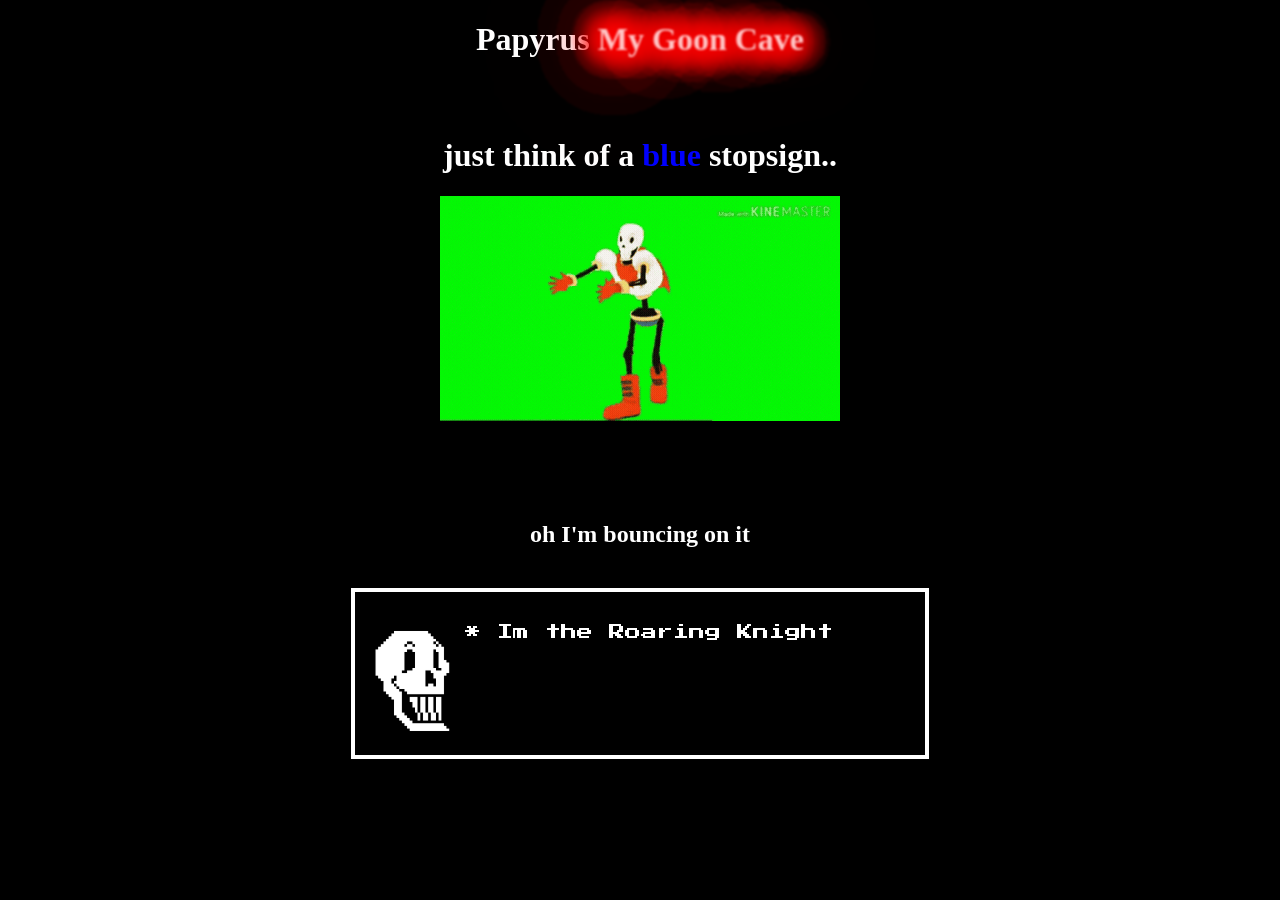
==== index.html @ f35ad0e7 "removed file" ====
<!DOCTYPE html>
<html lang="en">
<head>
    <meta charset="UTF-8">
    <meta name="viewport" content="width=device-width, initial-scale=1.0">
    <link rel="stylesheet" href="Styles.css">
    <link rel="preconnect" href="https://fonts.googleapis.com">
    <link rel="preconnect" href="https://fonts.gstatic.com" crossorigin>
    <link href="https://fonts.googleapis.com/css2?family=Press+Start+2P&display=swap" rel="stylesheet">
    <title>The Shelter</title>
</head>
<body>

<!--tuff title-->
    <h1>Papyrus <span class="title">My Goon Cave</span></h1>
<br>
<br>

<!--text with colors and a gif-->
<h1>just think of a <span class="blue">blue</span> stopsign..</h1>
<img class=center src="pictures_and_gifs/PapyrusDance.gif" alt="papyrus breaking it down" >

<!--Moving text-->
<div class="lower">
    <h2 class="animation">oh I'm bouncing on it</h2>
</div>

<!--papyrus dialogue-->
<div class="dialogue"> 
    <img src="pictures_and_gifs/PapyrusTalk.png" alt="papyrus talking" height="100px" width="75">
    <p class="test" id="dialogue-text"></p>



</div>

<!--JS script straight from ChatGpt-->
<script>
  const message = "* Im the Roaring Knight !!";
  const textElement = document.getElementById("dialogue-text");
  let letter = 0;

  function typeNextLetter() {
    if (letter < message.length) {
      textElement.textContent += message[letter];
      letter++;
      setTimeout(typeNextLetter, 50);
    } else {
      setTimeout(restartMessage, 1500); // pause when finished
    }
  }

  function restartMessage() {
    textElement.textContent = "";
    letter = 0;
    typeNextLetter();
  }

  typeNextLetter();
</script>
</body>
</html>
---- Styles.css ----
.blue {
    color: blue; size: 20;
}

.center {
    display: block;
    margin-inline:  auto;
} 

p {
    text-align: center;
}

h1 {
    text-align: center;
}
h2 {
    text-align: center;
}
h3 {
    text-align: center;
}
h4 {
    text-align: center;
}
h5 {
    text-align: center;
}
h6 {
    text-align: center;
}

body {
  background-color: black;
  color: white;
}

.animation {
  display: block;
  margin-inline: auto;
  animation: bounce 0.3s ease-in-out infinite alternate;
}

@keyframes bounce {
  from {
    transform: translateY(0);
  }
  to {
    transform: translateY(-100px);
  }
}

.lower{
    margin-top: 100px;
}

.title {

    color: rgb(255, 196, 196);
    text-align: center;
    filter:blur(1px);
    text-shadow:
    0 0 15px #ff0000,
    0 0 30px #ff0000,
    0 0 30px #ff0000,
    0 0 30px #ff0000,
    0 0 30px #ff0000,
    0 0 30px #ff0000,
    0 0 30px #ff0000,
    0 0 30px #ff0000,
    0 0 30px #ff0000,
    0 0 30px #ff0000,
    0 0 30px #ff0000,
    0 0 30px #ff0000,
    0 0 30px #ff0000,
    0 0 30px #ff0000,
    0 0 30px #ff0000,
    0 0 30px #ff0000,
    0 0 30px #ff0000,
    0 0 60px #ff0000,
    0 0 100px #ff0000,
    0 0 100px #ff0000,
    0 0 100px #ff0000,
    0 0 100px #ff0000,
    0 0 100px #ff0000,
    0 0 100px #ff0000,
    0 0 100px #ff0000,
    0 0 100px #ff0000,
    0 0 100px #ff0000,
    0 0 100px #ff0000,
    0 0 100px #ff0000,
    0 0 100px #ff0000,
    0 0 100px #ff0000,
    0 0 100px #ff0000,
    0 0 100px #ff0000,
    0 0 150px #ff0000;  


}

.test {
      font-family: "Press Start 2P", monospace;
    font-size: 16px;
    line-height: 1.8;
}
.dialogue {
  display: flex;
  font-family: "Press Start 2P", monospace;
  font-size: 16px;
  line-height: 1.8;
  max-width: 550px;
  margin: 40px auto;
  padding: 10px;
  border: 4px solid white;
  color: white;
}
.dialogue img {
  width: 100px;
  height: auto;
}
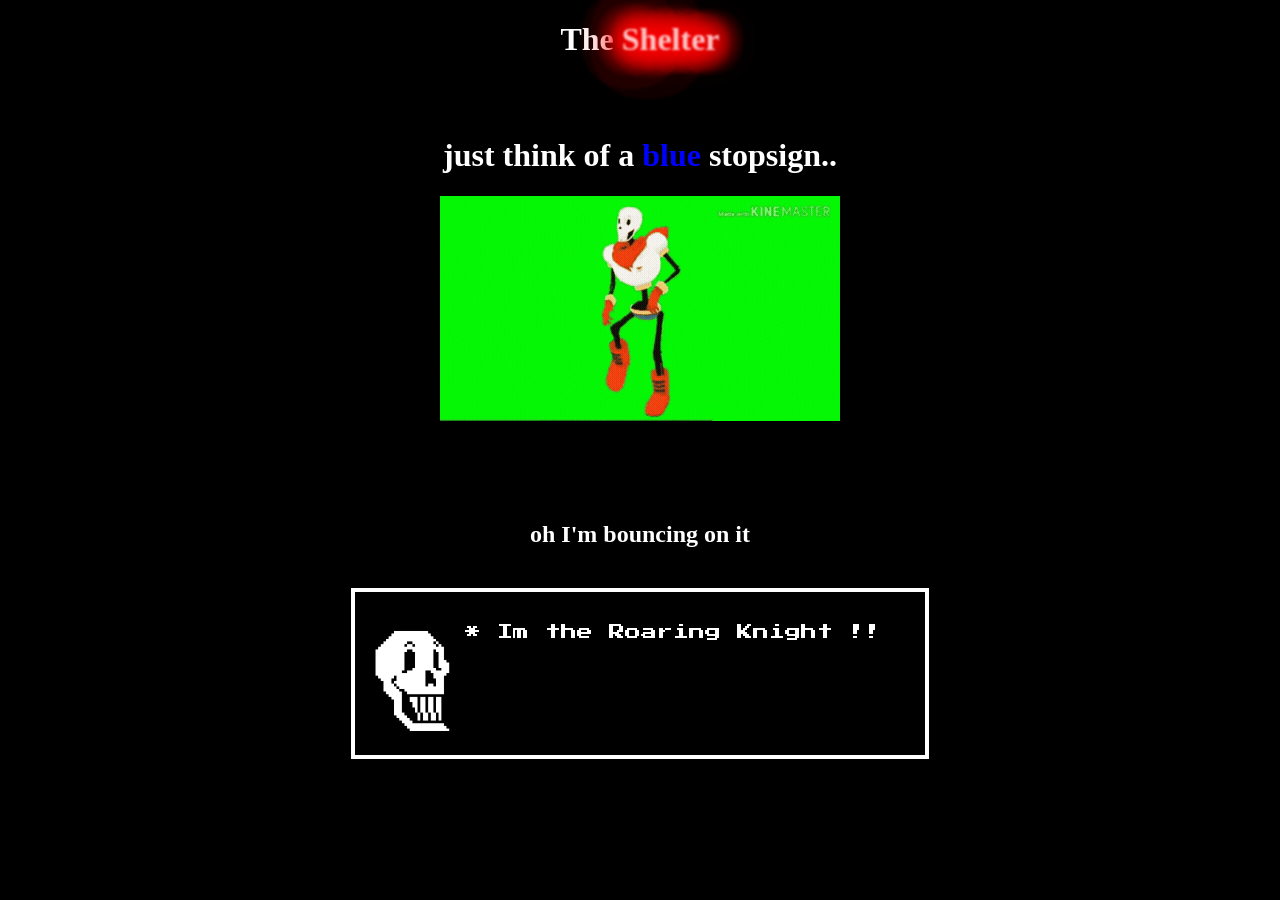
==== commit e38a4b9b: "changed title" ====
--- a/index.html
+++ b/index.html
@@ -12,7 +12,7 @@
 <body>
 
 <!--tuff title-->
-    <h1>Papyrus <span class="title">My Goon Cave</span></h1>
+    <h1>The <span class="title">Shelter</span></h1>
 <br>
 <br>
 
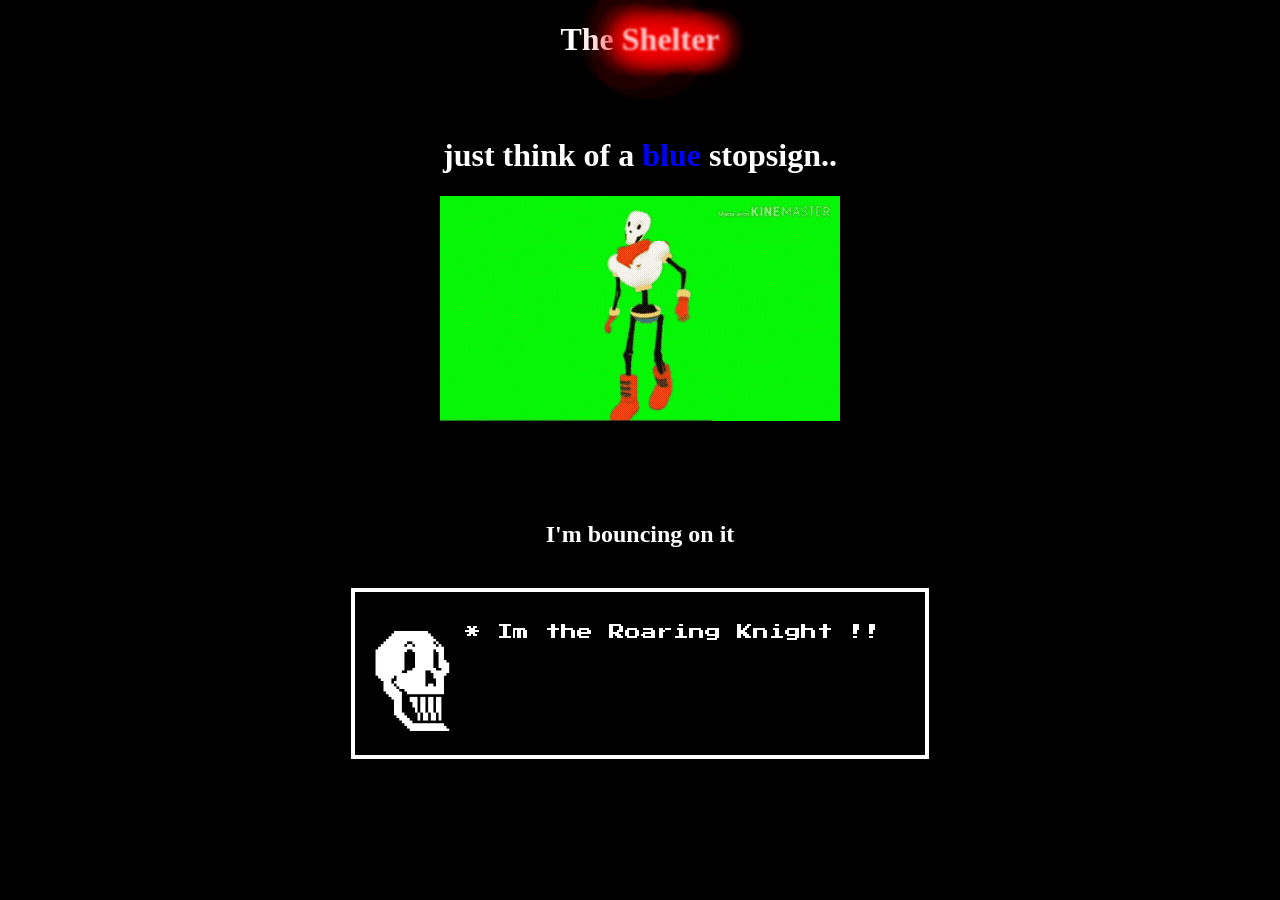
==== commit 8407f889: "changed text" ====
--- a/index.html
+++ b/index.html
@@ -22,7 +22,7 @@
 
 <!--Moving text-->
 <div class="lower">
-    <h2 class="animation">oh I'm bouncing on it</h2>
+    <h2 class="animation">I'm bouncing on it</h2>
 </div>
 
 <!--papyrus dialogue-->
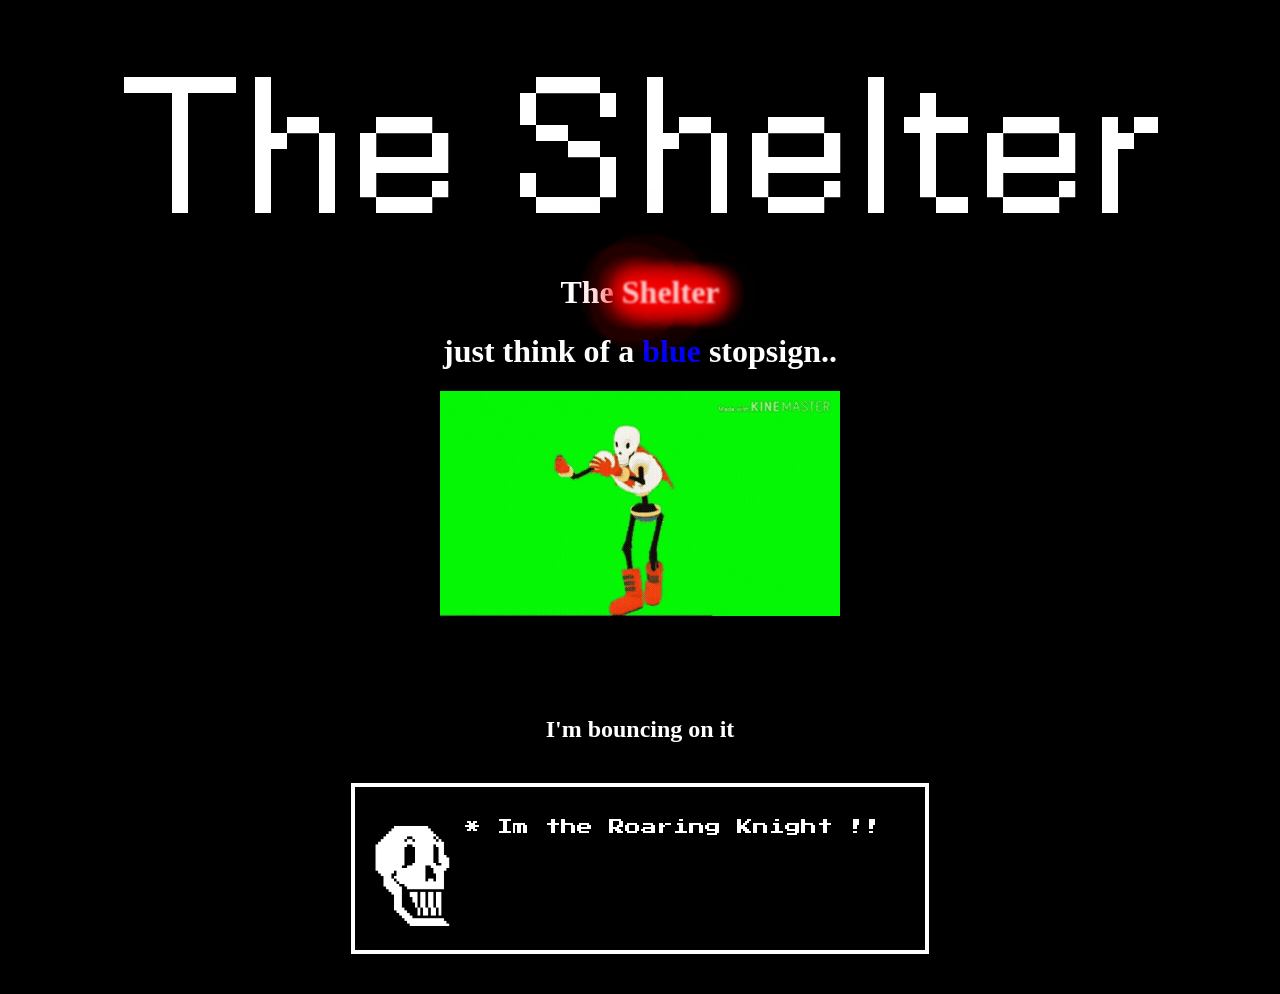
==== commit 16d43a75: "added placeholder title img" ====
--- a/index.html
+++ b/index.html
@@ -10,12 +10,12 @@
     <title>The Shelter</title>
 </head>
 <body>
-
-<!--tuff title-->
-    <h1>The <span class="title">Shelter</span></h1>
 <br>
 <br>
+  <img class="center" src="pictures_and_gifs/Title.png" alt="The shelter"> </img>
 
+  <!--tuff title-->
+    <h1>The <span class="title">Shelter</span></h1>
 <!--text with colors and a gif-->
 <h1>just think of a <span class="blue">blue</span> stopsign..</h1>
 <img class=center src="pictures_and_gifs/PapyrusDance.gif" alt="papyrus breaking it down" >
--- a/Styles.css
+++ b/Styles.css
@@ -8,7 +8,12 @@
 } 
 
 p {
-    text-align: center;
+    display: block;
+    margin-block-start: 1em;
+    margin-block-end: 1em;
+    margin-inline-start: 0px;
+    margin-inline-end: 0px;
+    unicode-bidi: isolate;
 }
 
 h1 {
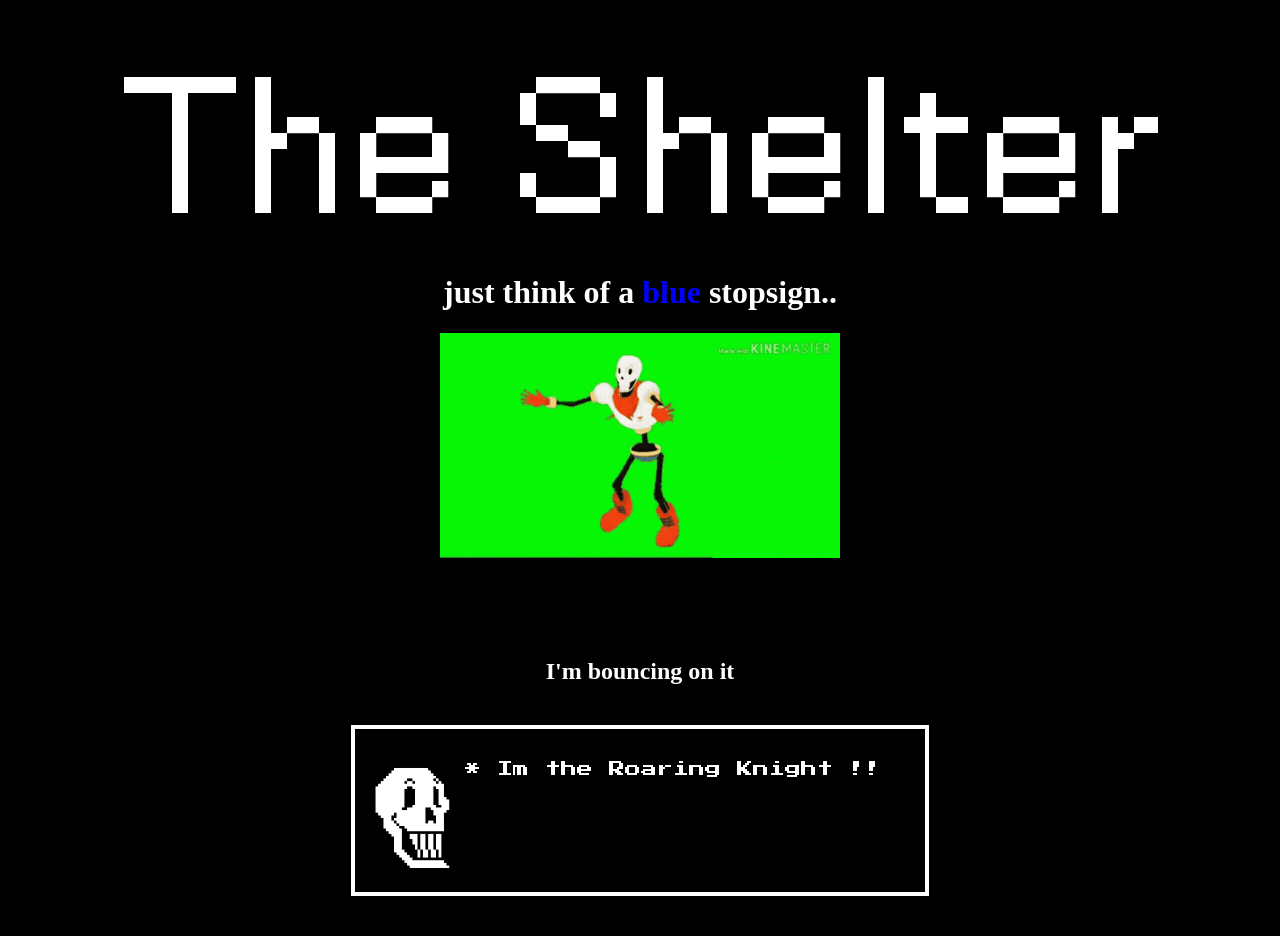
==== commit d165c720: "replaced placeholder title with title" ====
--- a/index.html
+++ b/index.html
@@ -12,10 +12,9 @@
 <body>
 <br>
 <br>
-  <img class="center" src="pictures_and_gifs/Title.png" alt="The shelter"> </img>
+<!-- Title Image -->
+<img class="center" src="pictures_and_gifs/Title.png" alt="The shelter"> </img>
 
-  <!--tuff title-->
-    <h1>The <span class="title">Shelter</span></h1>
 <!--text with colors and a gif-->
 <h1>just think of a <span class="blue">blue</span> stopsign..</h1>
 <img class=center src="pictures_and_gifs/PapyrusDance.gif" alt="papyrus breaking it down" >
--- a/Styles.css
+++ b/Styles.css
@@ -59,50 +59,6 @@
     margin-top: 100px;
 }
 
-.title {
-
-    color: rgb(255, 196, 196);
-    text-align: center;
-    filter:blur(1px);
-    text-shadow:
-    0 0 15px #ff0000,
-    0 0 30px #ff0000,
-    0 0 30px #ff0000,
-    0 0 30px #ff0000,
-    0 0 30px #ff0000,
-    0 0 30px #ff0000,
-    0 0 30px #ff0000,
-    0 0 30px #ff0000,
-    0 0 30px #ff0000,
-    0 0 30px #ff0000,
-    0 0 30px #ff0000,
-    0 0 30px #ff0000,
-    0 0 30px #ff0000,
-    0 0 30px #ff0000,
-    0 0 30px #ff0000,
-    0 0 30px #ff0000,
-    0 0 30px #ff0000,
-    0 0 60px #ff0000,
-    0 0 100px #ff0000,
-    0 0 100px #ff0000,
-    0 0 100px #ff0000,
-    0 0 100px #ff0000,
-    0 0 100px #ff0000,
-    0 0 100px #ff0000,
-    0 0 100px #ff0000,
-    0 0 100px #ff0000,
-    0 0 100px #ff0000,
-    0 0 100px #ff0000,
-    0 0 100px #ff0000,
-    0 0 100px #ff0000,
-    0 0 100px #ff0000,
-    0 0 100px #ff0000,
-    0 0 100px #ff0000,
-    0 0 150px #ff0000;  
-
-
-}
-
 .test {
       font-family: "Press Start 2P", monospace;
     font-size: 16px;
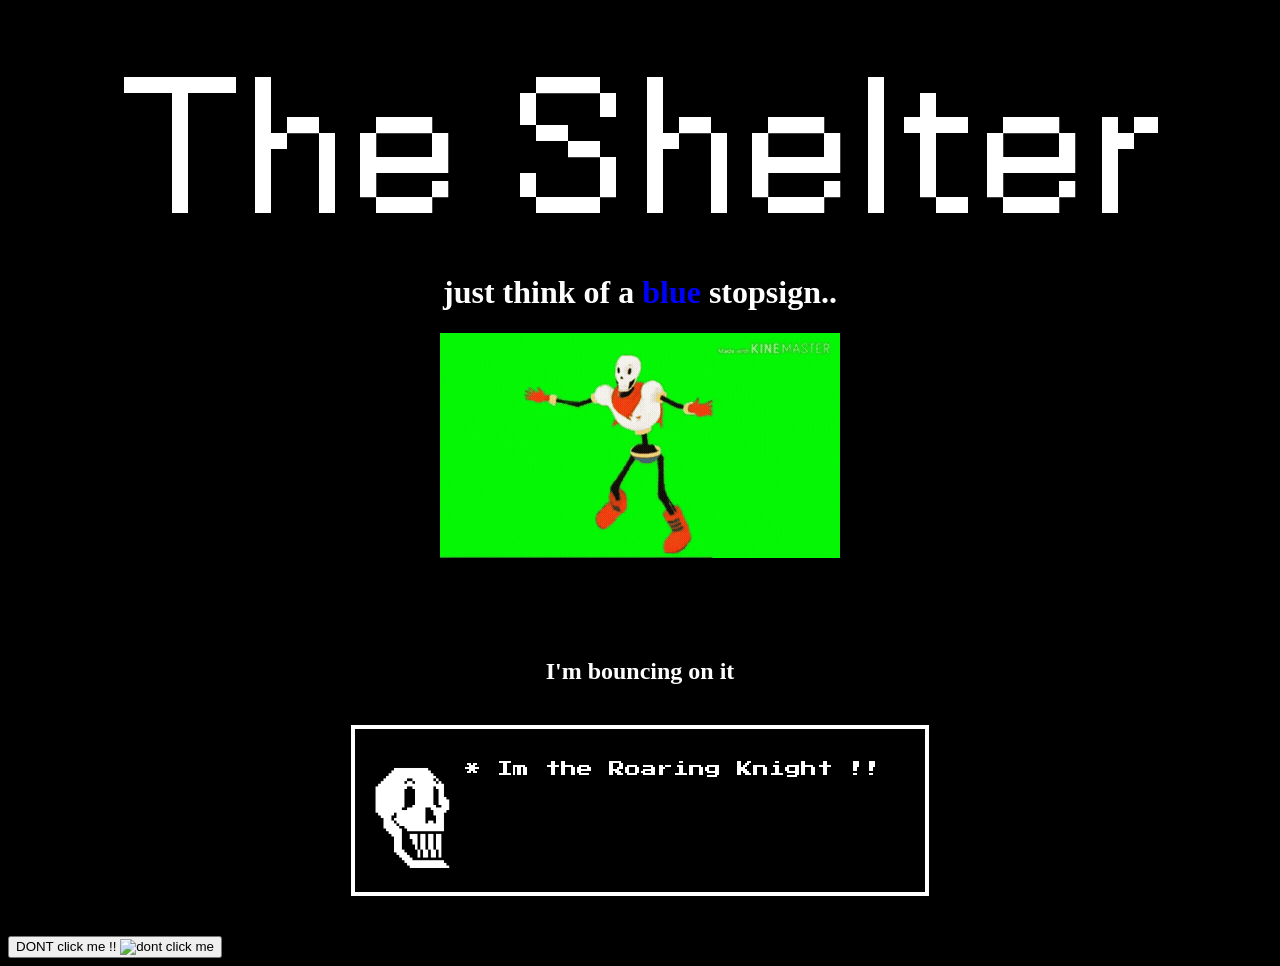
==== commit b9a4652c: "added nonworking button with placeholder img" ====
--- a/index.html
+++ b/index.html
@@ -57,6 +57,14 @@
 
   typeNextLetter();
 </script>
+
+<div>
+
+<button>DONT click me !!
+  <img src="pictures_and_gifs/btn_dont.png" alt="dont click me" height="50px" width="50"> </img>
+</button>
+
+
 </body>
 </html>
 
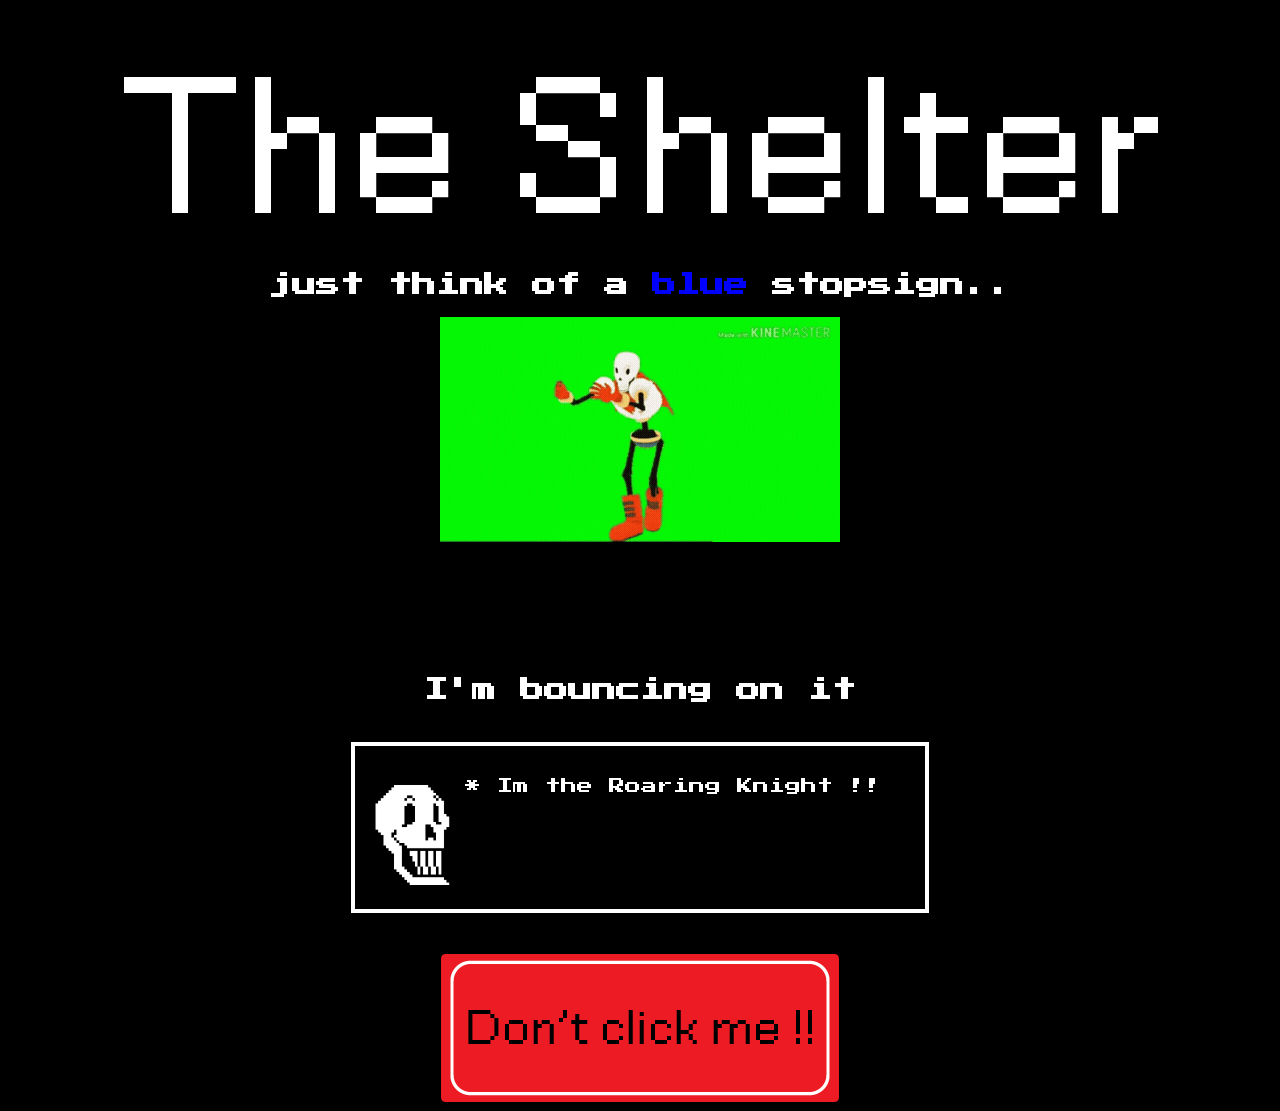
==== commit f2311476: "improved button and added real pictures" ====
--- a/index.html
+++ b/index.html
@@ -16,9 +16,11 @@
 <img class="center" src="pictures_and_gifs/Title.png" alt="The shelter"> </img>
 
 <!--text with colors and a gif-->
-<h1>just think of a <span class="blue">blue</span> stopsign..</h1>
+<h2>just think of a <span class="blue">blue</span> stopsign..</h2>
 <img class=center src="pictures_and_gifs/PapyrusDance.gif" alt="papyrus breaking it down" >
 
+<br>
+<br>
 <!--Moving text-->
 <div class="lower">
     <h2 class="animation">I'm bouncing on it</h2>
@@ -60,10 +62,10 @@
 
 <div>
 
-<button>DONT click me !!
-  <img src="pictures_and_gifs/btn_dont.png" alt="dont click me" height="50px" width="50"> </img>
+<button class="center dont-button" aria-label="Don't click me">
+  <img class="normal" src="pictures_and_gifs/btn_dont.png" alt="">
+  <img class="pressed" src="pictures_and_gifs/btn_dont-pressed.png" alt="">
 </button>
-
 
 </body>
 </html>
--- a/Styles.css
+++ b/Styles.css
@@ -8,6 +8,7 @@
 } 
 
 p {
+    font-family: "Press Start 2P", monospace;
     display: block;
     margin-block-start: 1em;
     margin-block-end: 1em;
@@ -17,21 +18,27 @@
 }
 
 h1 {
+    font-family: "Press Start 2P", monospace;
     text-align: center;
 }
 h2 {
+    font-family: "Press Start 2P", monospace;
     text-align: center;
 }
 h3 {
+    font-family: "Press Start 2P", monospace;
     text-align: center;
 }
 h4 {
+    font-family: "Press Start 2P", monospace;
     text-align: center;
 }
 h5 {
+    font-family: "Press Start 2P", monospace;
     text-align: center;
 }
 h6 {
+    font-family: "Press Start 2P", monospace;
     text-align: center;
 }
 
@@ -78,4 +85,27 @@
 .dialogue img {
   width: 100px;
   height: auto;
+}
+
+.dont-button {
+  background: none;
+  border: none;
+  padding: 0;
+  cursor: pointer;
+}
+
+.dont-button img {
+  display: block;
+}
+
+.dont-button .pressed {
+  display: none;
+}
+
+.dont-button:active .normal {
+  display: none;
+}
+
+.dont-button:active .pressed {
+  display: block;
 }
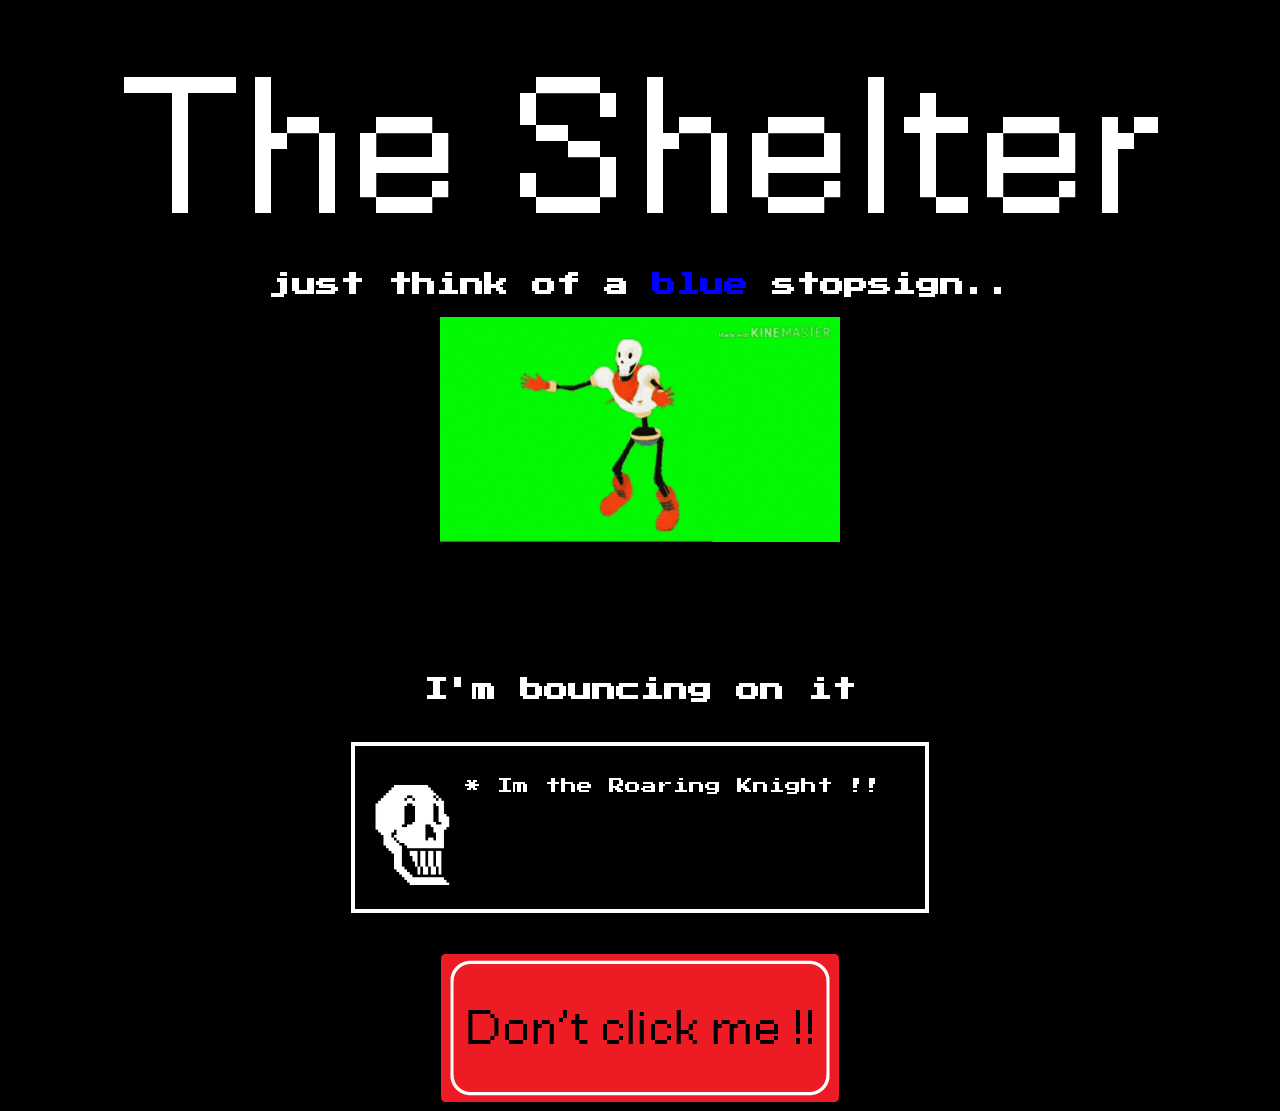
==== commit ccda0b1e: "finished on button and added index side B" ====
--- a/index.html
+++ b/index.html
@@ -62,11 +62,10 @@
 
 <div>
 
-<button class="center dont-button" aria-label="Don't click me">
+<a class="dont-button" href="index_Side-B.html" aria-label="Don't click me">
   <img class="normal" src="pictures_and_gifs/btn_dont.png" alt="">
   <img class="pressed" src="pictures_and_gifs/btn_dont-pressed.png" alt="">
-</button>
+</a>
 
 </body>
 </html>
-
--- a/Styles.css
+++ b/Styles.css
@@ -88,10 +88,14 @@
 }
 
 .dont-button {
+  display: block;
+  width: fit-content;
+  margin-inline: auto;
   background: none;
   border: none;
   padding: 0;
   cursor: pointer;
+  text-decoration: none;
 }
 
 .dont-button img {
@@ -108,4 +112,9 @@
 
 .dont-button:active .pressed {
   display: block;
-}+}
+
+.yellow{
+    color: yellow; size: 20;
+}
+
